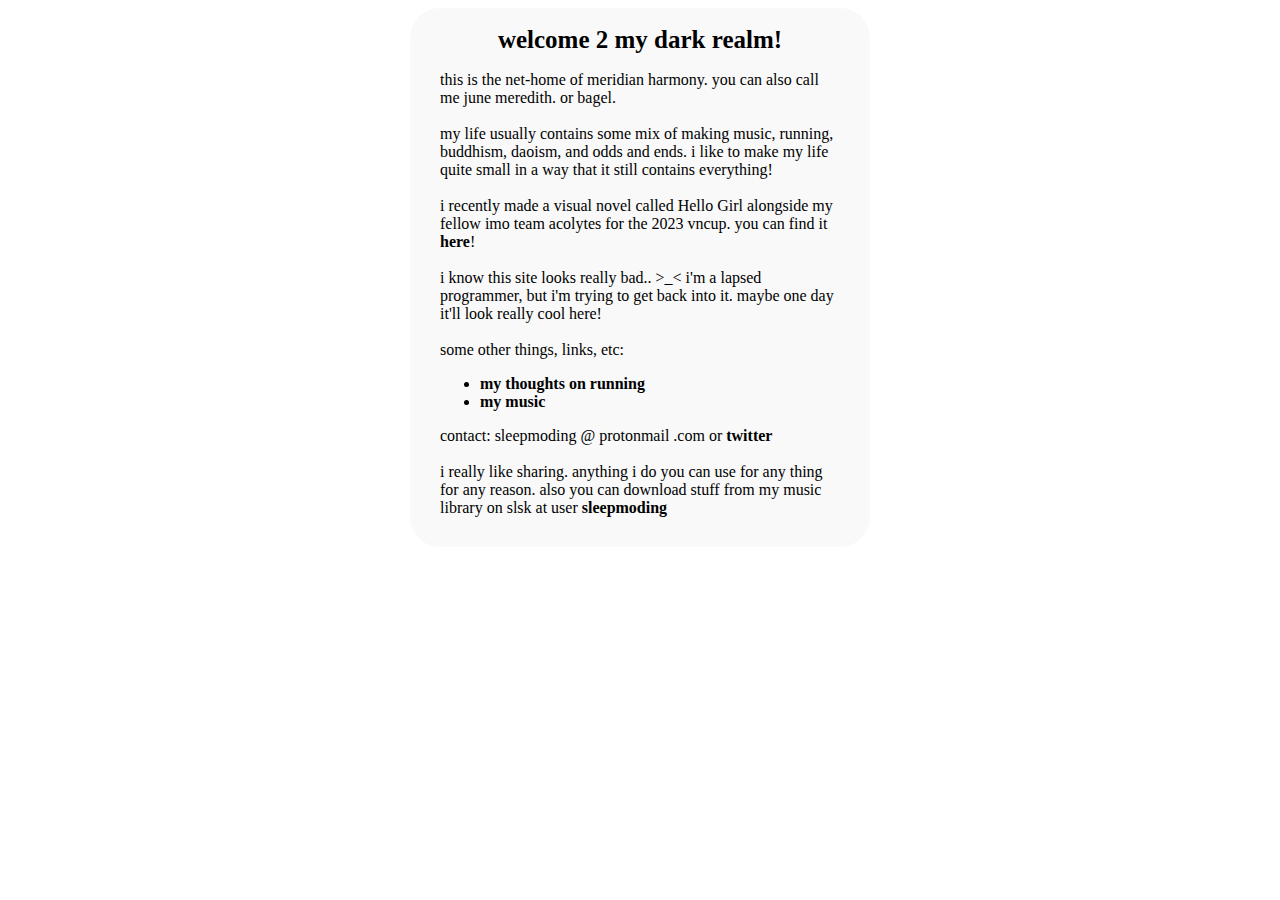
==== index.html @ cc60c306 "updated styles" ====
<!DOCTYPE html>
<html lang="en">
    <head>
        <meta charset="UTF-8">
        <meta name="viewport" content="width=device-width, initial-scale=1.0">
        <title>june's home on the web!</title>
        <link rel="stylesheet" href="style.css">
    </head>
    <body>
        <div class="transbox">
        <h1 style="text-align:center;">welcome 2 my dark realm!</h1>
        <p>this is the net-home of meridian harmony. you can also call me june meredith. or bagel.</p>
        <br>
        <p>my life usually contains some mix of making music, running, buddhism, daoism, and odds and ends. i like to make my life quite small in a way that it still contains everything!</p>
        <br>
        <p>i recently made a visual novel called Hello Girl alongside my fellow imo team acolytes for the 2023 vncup. you can find it <a href="https://malaises.itch.io/hello-girl" target="_blank"><strong>here</strong></a>!</p>
        <br>
        <p>i know this site looks really bad.. >_&lt; i'm a lapsed programmer, but i'm trying to get back into it. maybe one day it'll look really cool here!</p>
        <br>
        <p>some other things, links, etc:</p>
        <ul>
            <li><a href="running/running.html"><strong>my thoughts on running</strong></a></li>
            <!-- <li><a href="reading/reading.html"><strong>reading list (in progress)</strong></a></li> -->
            <li><a href="https://soundcloud.com/sleepmoding" target="_blank"><strong>my music</strong></a></li>
            <!-- <li>baseball</li> -->
            <!-- <li><a href="music/music.html"><strong>music</strong></a></li> -->
            <!-- <li><a href="https://himawari.fun" target="_blank"><strong>meri</strong></a></li> -->
        </ul>
        <p>contact: sleepmoding @ protonmail .com or <a href="https://twitter.com/sleepmoding" target="_blank"><strong>twitter</strong></a></p>
        <br>
        <p>i really like sharing. anything i do you can use for any thing for any reason. also you can download stuff from my music library on slsk at user <strong>sleepmoding</strong></p>
    </div>
    </body>
</html>
---- style.css ----
body {
    background-image: url('images/backpattern_vinvert_linvert.png');
}

a:link {
    color: black;
    background-color: transparent;
    text-decoration: none;
}

a:visited {
    color: black;
    background-color: transparent;
    text-decoration: none;
}

a:active {
    color: black;
    background-color: transparent;
    text-decoration: none;
}

a:hover {
    color: rgb(216, 188, 241);
    background-color: transparent;
    text-decoration: none;
}

div {
    max-width: 400px;
    margin: auto;
    border: hidden;
    border-radius: 30px;
}

div.transbox {
    background-color: rgba(245, 245, 245, 0.589);
    padding: 30px;
    padding-top: 1px;
}

p {
    margin: inherit;
}

ul {
    list-style-image: url('images/whitepoint.png');
}

h1 {
    font-size: 25px;
}
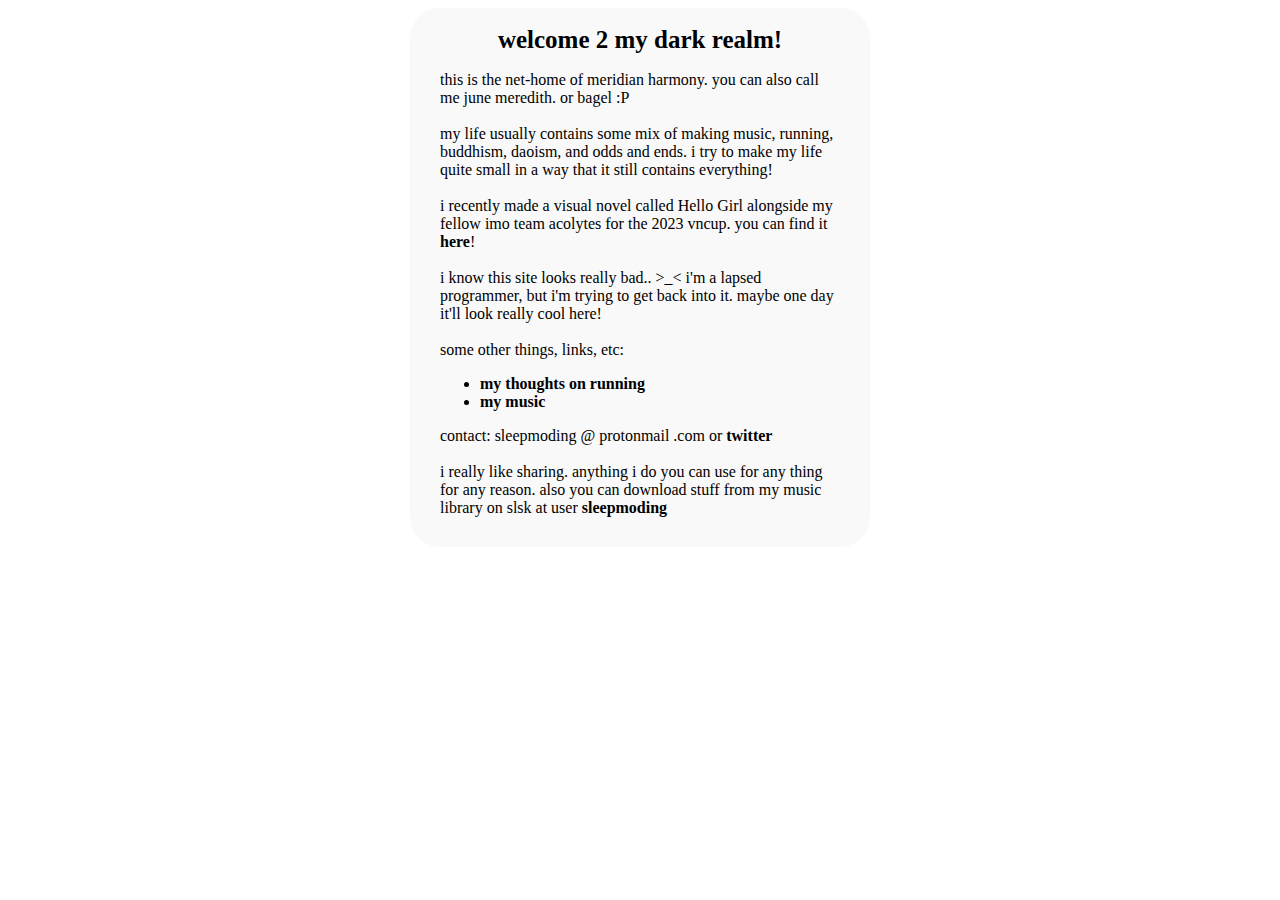
==== commit 2e1810be: "fixed some stuff" ====
--- a/index.html
+++ b/index.html
@@ -9,9 +9,9 @@
     <body>
         <div class="transbox">
         <h1 style="text-align:center;">welcome 2 my dark realm!</h1>
-        <p>this is the net-home of meridian harmony. you can also call me june meredith. or bagel.</p>
+        <p>this is the net-home of meridian harmony. you can also call me june meredith. or bagel :P</p>
         <br>
-        <p>my life usually contains some mix of making music, running, buddhism, daoism, and odds and ends. i like to make my life quite small in a way that it still contains everything!</p>
+        <p>my life usually contains some mix of making music, running, buddhism, daoism, and odds and ends. i try to make my life quite small in a way that it still contains everything!</p>
         <br>
         <p>i recently made a visual novel called Hello Girl alongside my fellow imo team acolytes for the 2023 vncup. you can find it <a href="https://malaises.itch.io/hello-girl" target="_blank"><strong>here</strong></a>!</p>
         <br>
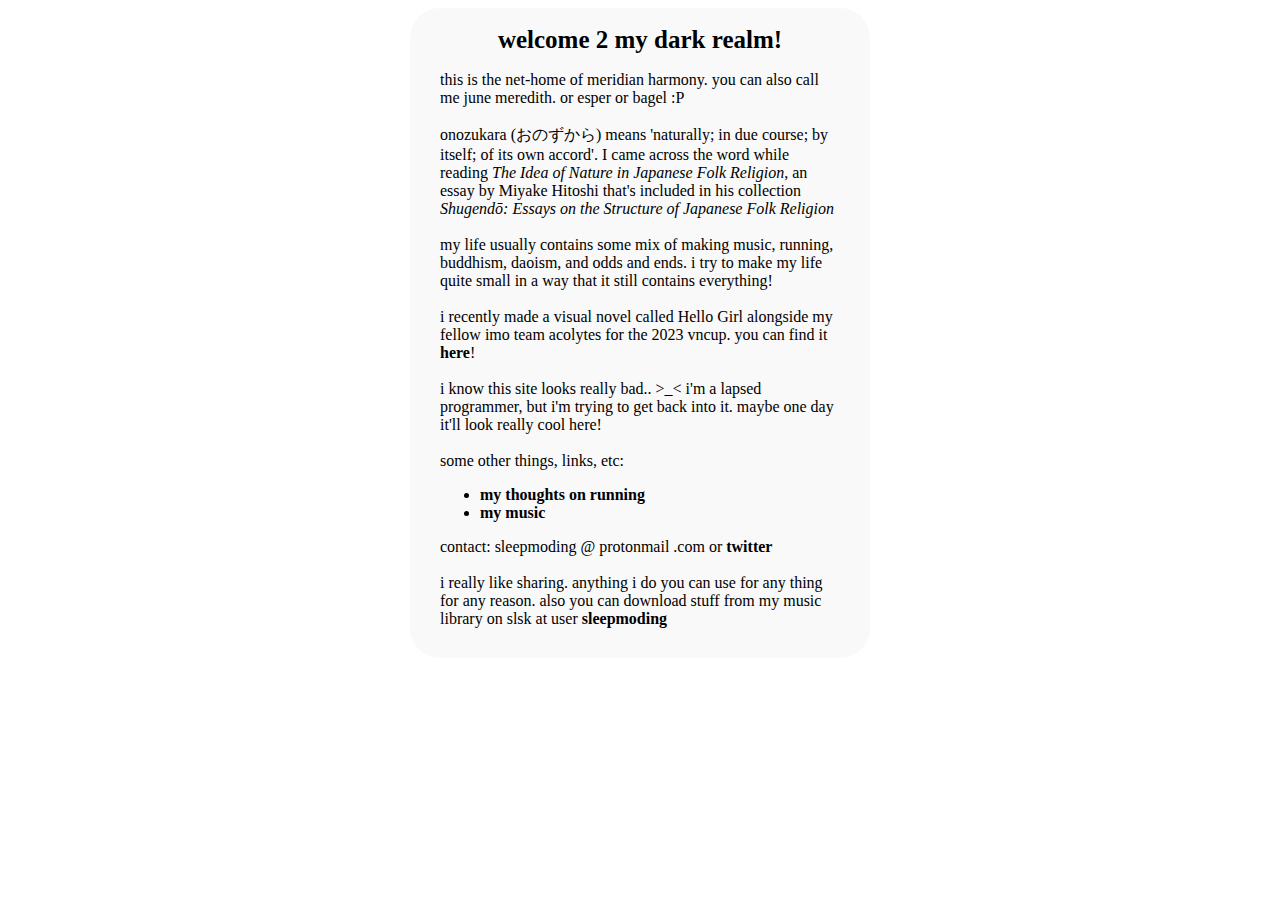
==== commit e79f4374: "working" ====
--- a/index.html
+++ b/index.html
@@ -9,7 +9,9 @@
     <body>
         <div class="transbox">
         <h1 style="text-align:center;">welcome 2 my dark realm!</h1>
-        <p>this is the net-home of meridian harmony. you can also call me june meredith. or bagel :P</p>
+        <p>this is the net-home of meridian harmony. you can also call me june meredith. or esper or bagel :P</p>
+        <br>
+        <p>onozukara (おのずから) means 'naturally; in due course; by itself; of its own accord​'. I came across the word while reading <i>The Idea of Nature in Japanese Folk Religion</i>, an essay by Miyake Hitoshi that's included in his collection <i>Shugendō: Essays on the Structure of Japanese Folk Religion</i></p>
         <br>
         <p>my life usually contains some mix of making music, running, buddhism, daoism, and odds and ends. i try to make my life quite small in a way that it still contains everything!</p>
         <br>
--- a/style.css
+++ b/style.css
@@ -44,7 +44,7 @@
 }
 
 ul {
-    list-style-image: url('images/whitepoint.png');
+    /* list-style-image: url('images/whitepoint.png'); */
 }
 
 h1 {
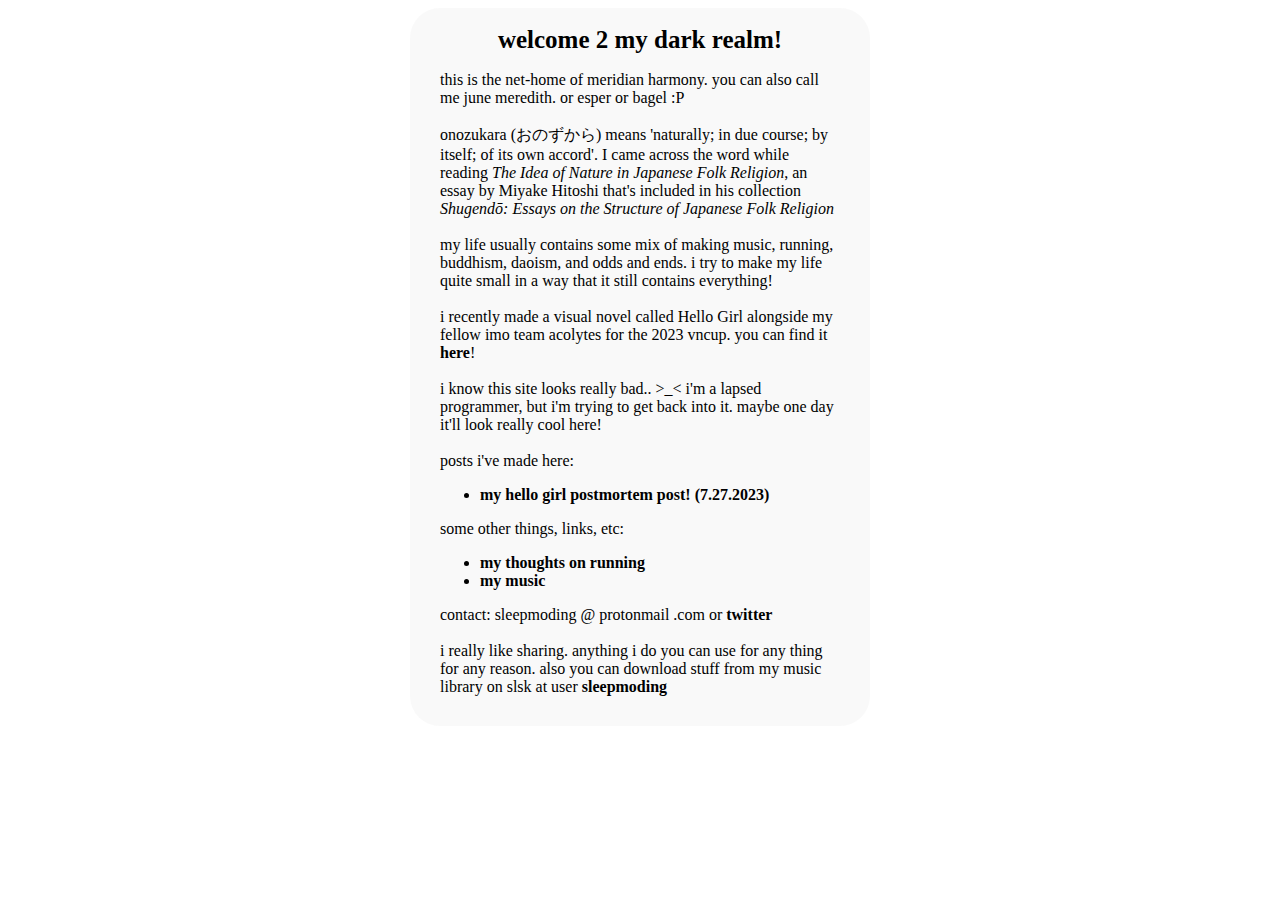
==== commit db004582: "added twitter cards" ====
--- a/index.html
+++ b/index.html
@@ -3,6 +3,15 @@
     <head>
         <meta charset="UTF-8">
         <meta name="viewport" content="width=device-width, initial-scale=1.0">
+        <!-- og stuff -->
+        <meta property="og:title" content="onozukara.fun" />
+        <meta property="og:type" content="website" />
+        <meta property="og:image" content="https://onozukara.fun/images/backpattern_vinvert_linvert.png" />
+        <meta property="og:url" content="https://onozukara.fun/index.html" />
+        <meta property="og:description" content="june's home on the web!" />
+        <!-- twitter stuff -->
+        <meta name = "twitter:card" content="summary" />
+        <meta name = "twitter:description" content="june's home on the web!" />
         <title>june's home on the web!</title>
         <link rel="stylesheet" href="style.css">
     </head>
@@ -19,6 +28,10 @@
         <br>
         <p>i know this site looks really bad.. >_&lt; i'm a lapsed programmer, but i'm trying to get back into it. maybe one day it'll look really cool here!</p>
         <br>
+        <p>posts i've made here:</p>
+        <ul>
+            <li><a href="posts/hellogirlwriteup.html"><strong>my hello girl postmortem post! (7.27.2023)</strong></a></li>
+        </ul>
         <p>some other things, links, etc:</p>
         <ul>
             <li><a href="running/running.html"><strong>my thoughts on running</strong></a></li>
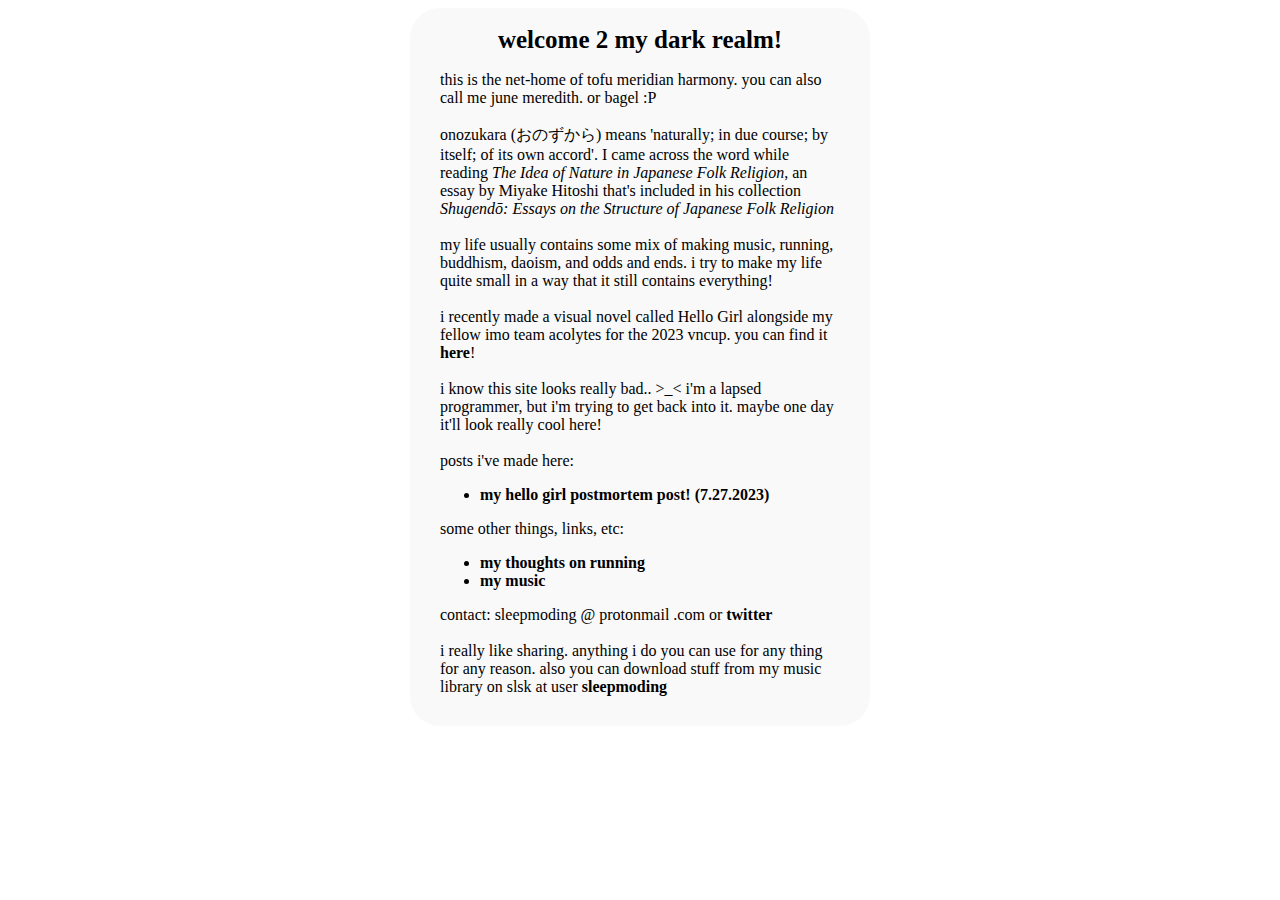
==== commit f056eab0: "update names" ====
--- a/index.html
+++ b/index.html
@@ -3,6 +3,7 @@
     <head>
         <meta charset="UTF-8">
         <meta name="viewport" content="width=device-width, initial-scale=1.0">
+        <meta name="description" content="june's home on the web!" />
         <!-- og stuff -->
         <meta property="og:title" content="onozukara.fun" />
         <meta property="og:type" content="website" />
@@ -18,7 +19,7 @@
     <body>
         <div class="transbox">
         <h1 style="text-align:center;">welcome 2 my dark realm!</h1>
-        <p>this is the net-home of meridian harmony. you can also call me june meredith. or esper or bagel :P</p>
+        <p>this is the net-home of tofu meridian harmony. you can also call me june meredith. or bagel :P</p>
         <br>
         <p>onozukara (おのずから) means 'naturally; in due course; by itself; of its own accord​'. I came across the word while reading <i>The Idea of Nature in Japanese Folk Religion</i>, an essay by Miyake Hitoshi that's included in his collection <i>Shugendō: Essays on the Structure of Japanese Folk Religion</i></p>
         <br>
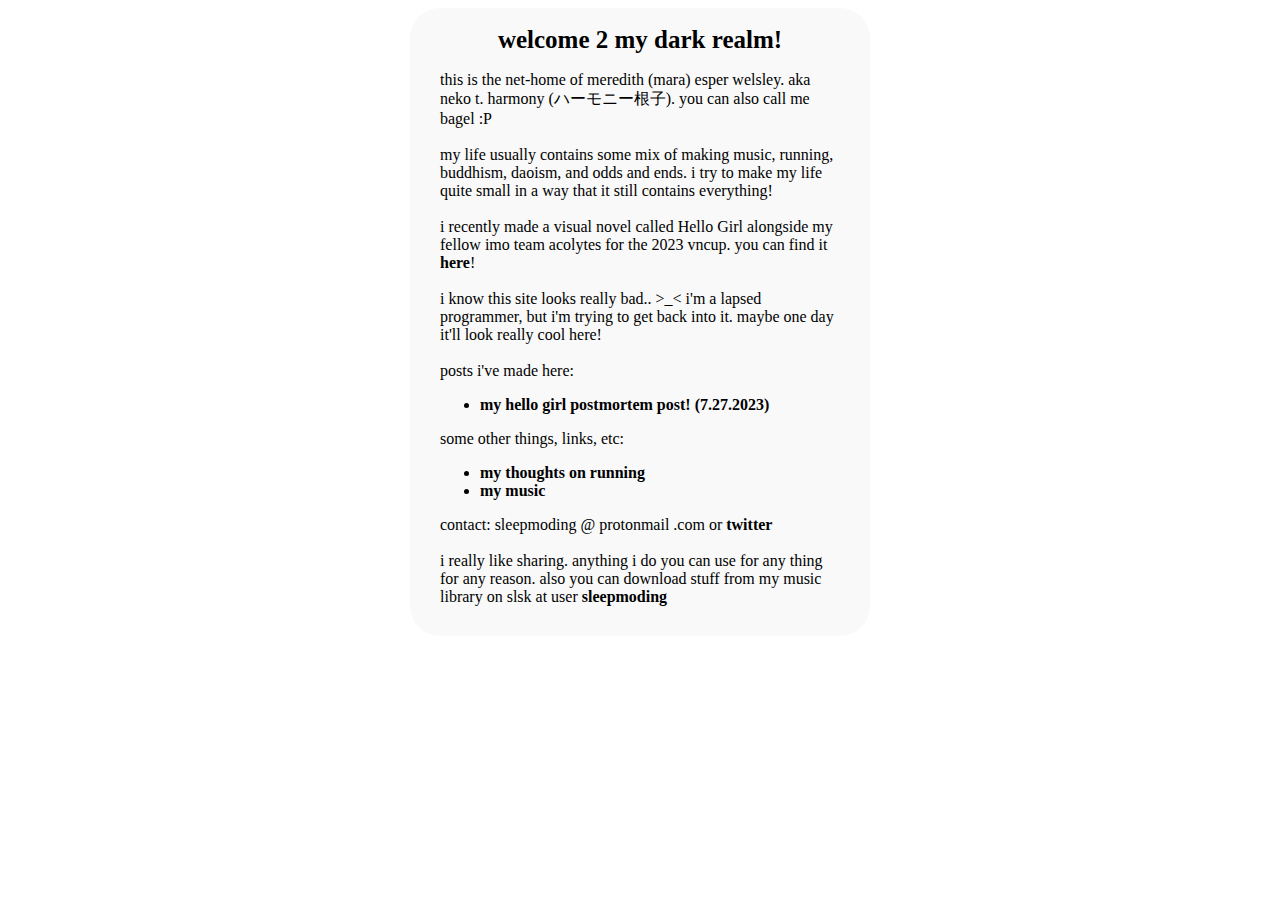
==== commit e112d18d: "updated names" ====
--- a/index.html
+++ b/index.html
@@ -3,25 +3,23 @@
     <head>
         <meta charset="UTF-8">
         <meta name="viewport" content="width=device-width, initial-scale=1.0">
-        <meta name="description" content="june's home on the web!" />
+        <meta name="description" content="> ____  \<" />
         <!-- og stuff -->
         <meta property="og:title" content="onozukara.fun" />
         <meta property="og:type" content="website" />
         <meta property="og:image" content="https://onozukara.fun/images/backpattern_vinvert_linvert.png" />
         <meta property="og:url" content="https://onozukara.fun/index.html" />
-        <meta property="og:description" content="june's home on the web!" />
+        <meta property="og:description" content="> ____  \<" />
         <!-- twitter stuff -->
         <meta name = "twitter:card" content="summary" />
-        <meta name = "twitter:description" content="june's home on the web!" />
-        <title>june's home on the web!</title>
+        <meta name = "twitter:description" content="> ____  \<" />
+        <title>> ____  <</title>
         <link rel="stylesheet" href="style.css">
     </head>
     <body>
         <div class="transbox">
         <h1 style="text-align:center;">welcome 2 my dark realm!</h1>
-        <p>this is the net-home of tofu meridian harmony. you can also call me june meredith. or bagel :P</p>
-        <br>
-        <p>onozukara (おのずから) means 'naturally; in due course; by itself; of its own accord​'. I came across the word while reading <i>The Idea of Nature in Japanese Folk Religion</i>, an essay by Miyake Hitoshi that's included in his collection <i>Shugendō: Essays on the Structure of Japanese Folk Religion</i></p>
+        <p>this is the net-home of meredith (mara) esper welsley. aka neko t. harmony (ハーモニー根子). you can also call me bagel :P</p>
         <br>
         <p>my life usually contains some mix of making music, running, buddhism, daoism, and odds and ends. i try to make my life quite small in a way that it still contains everything!</p>
         <br>
@@ -37,8 +35,7 @@
         <ul>
             <li><a href="running/running.html"><strong>my thoughts on running</strong></a></li>
             <!-- <li><a href="reading/reading.html"><strong>reading list (in progress)</strong></a></li> -->
-            <li><a href="https://soundcloud.com/sleepmoding" target="_blank"><strong>my music</strong></a></li>
-            <!-- <li>baseball</li> -->
+            <li><a href="https://soundcloud.com/nekopath" target="_blank"><strong>my music</strong></a></li>
             <!-- <li><a href="music/music.html"><strong>music</strong></a></li> -->
             <!-- <li><a href="https://himawari.fun" target="_blank"><strong>meri</strong></a></li> -->
         </ul>
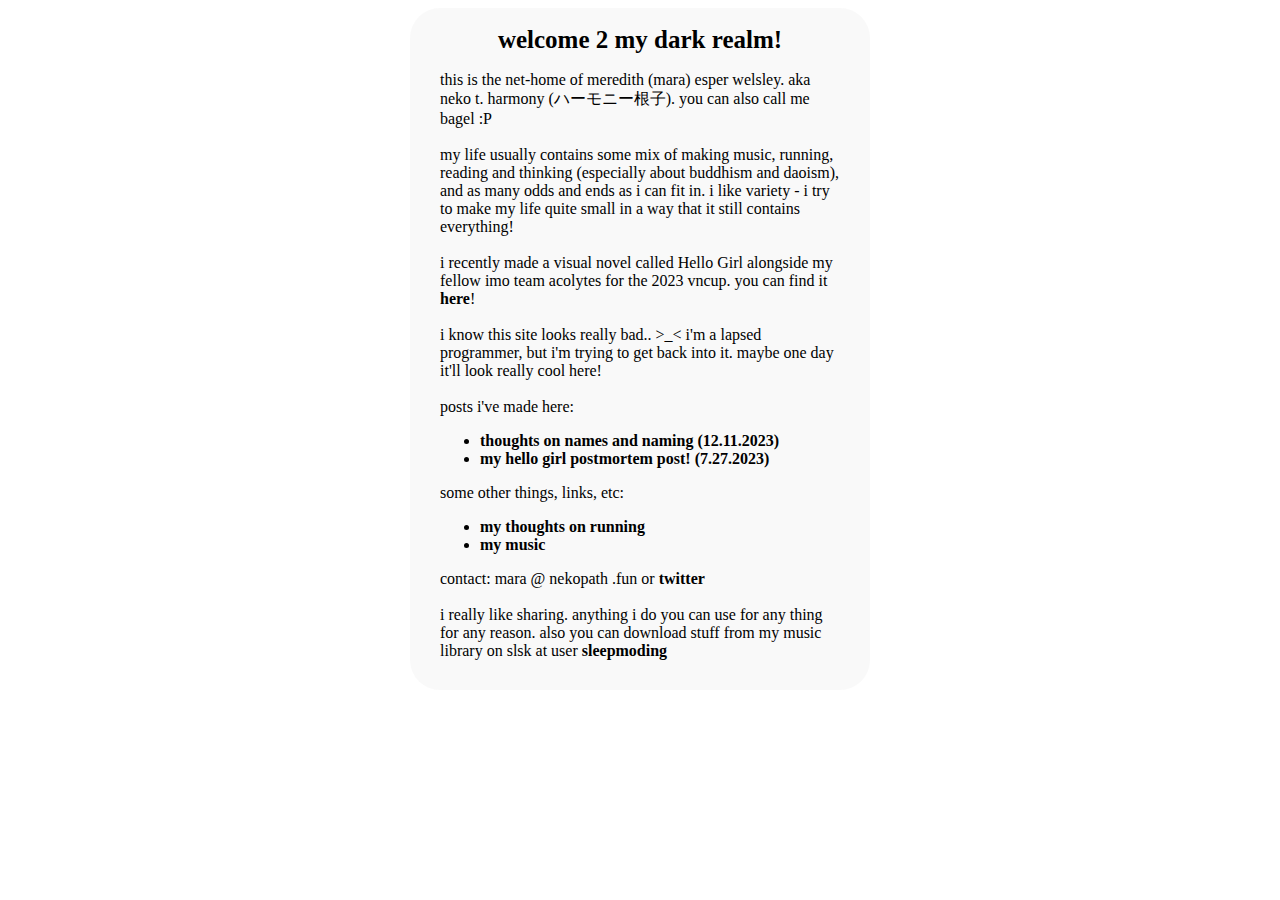
==== commit 138bbc3d: "changed post order" ====
--- a/index.html
+++ b/index.html
@@ -21,7 +21,7 @@
         <h1 style="text-align:center;">welcome 2 my dark realm!</h1>
         <p>this is the net-home of meredith (mara) esper welsley. aka neko t. harmony (ハーモニー根子). you can also call me bagel :P</p>
         <br>
-        <p>my life usually contains some mix of making music, running, buddhism, daoism, and odds and ends. i try to make my life quite small in a way that it still contains everything!</p>
+        <p>my life usually contains some mix of making music, running, reading and thinking (especially about buddhism and daoism), and as many odds and ends as i can fit in. i like variety - i try to make my life quite small in a way that it still contains everything!</p>
         <br>
         <p>i recently made a visual novel called Hello Girl alongside my fellow imo team acolytes for the 2023 vncup. you can find it <a href="https://malaises.itch.io/hello-girl" target="_blank"><strong>here</strong></a>!</p>
         <br>
@@ -29,7 +29,9 @@
         <br>
         <p>posts i've made here:</p>
         <ul>
+            <li><a href="posts/names.html"><strong>thoughts on names and naming (12.11.2023)</strong></a></li>
             <li><a href="posts/hellogirlwriteup.html"><strong>my hello girl postmortem post! (7.27.2023)</strong></a></li>
+            
         </ul>
         <p>some other things, links, etc:</p>
         <ul>
@@ -39,7 +41,7 @@
             <!-- <li><a href="music/music.html"><strong>music</strong></a></li> -->
             <!-- <li><a href="https://himawari.fun" target="_blank"><strong>meri</strong></a></li> -->
         </ul>
-        <p>contact: sleepmoding @ protonmail .com or <a href="https://twitter.com/sleepmoding" target="_blank"><strong>twitter</strong></a></p>
+        <p>contact: mara @ nekopath .fun or <a href="https://twitter.com/sleepmoding" target="_blank"><strong>twitter</strong></a></p>
         <br>
         <p>i really like sharing. anything i do you can use for any thing for any reason. also you can download stuff from my music library on slsk at user <strong>sleepmoding</strong></p>
     </div>
